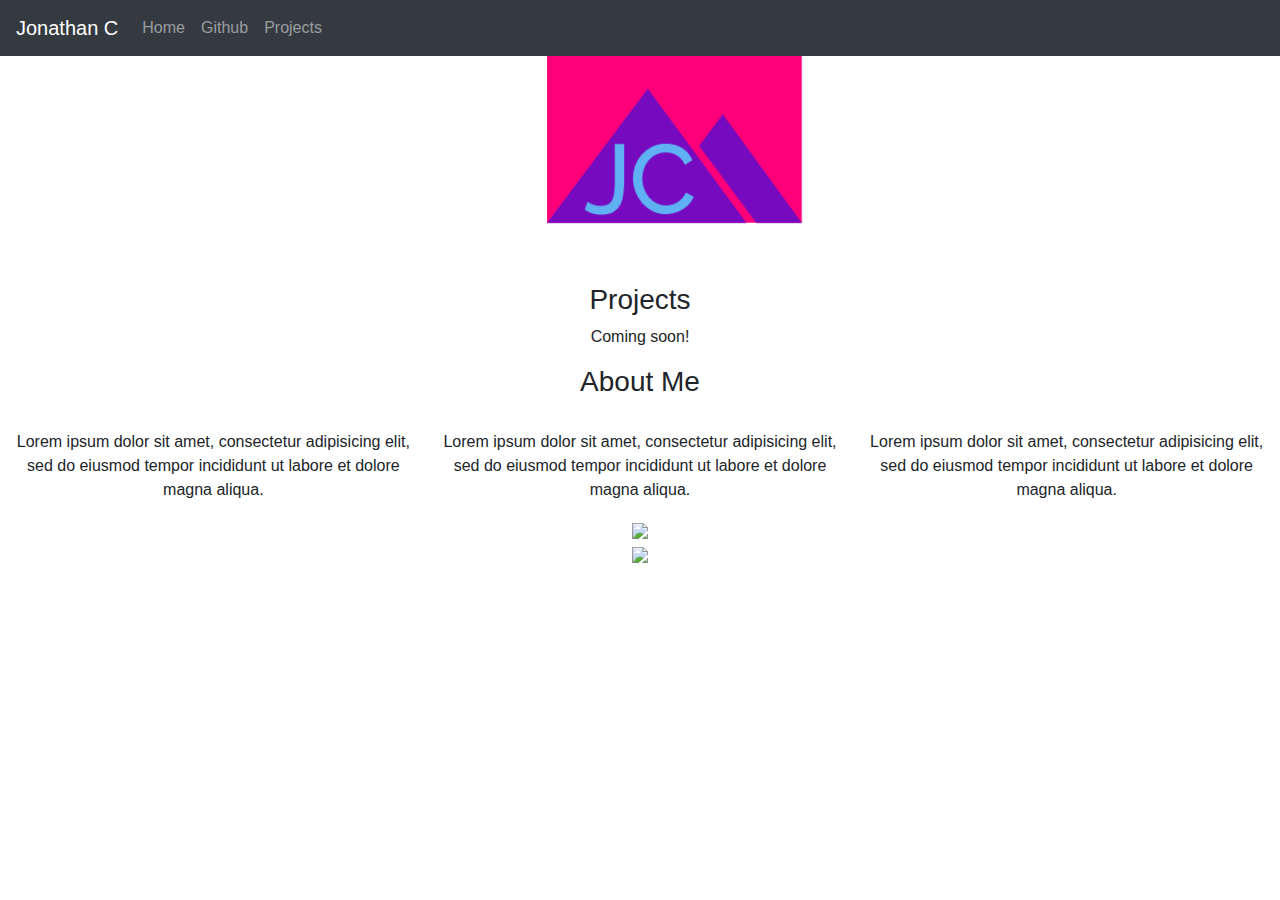
==== index.html @ 239c7ca9 "Update index.html" ====
<!DOCTYPE html>
<html lang="en">

<head>
    <title class="owner-name">#</title>
    <meta charset="utf-8">
    <meta name="viewport" content="width=device-width, initial-scale=1">
    <link rel="stylesheet" href="https://stackpath.bootstrapcdn.com/bootstrap/4.3.1/css/bootstrap.min.css">
    <link href="https://fonts.googleapis.com/css?family=Montserrat" rel="stylesheet">
    <link rel="stylesheet" href="style.css" type="text/css">
    <script src="https://code.jquery.com/jquery-3.3.1.slim.min.js"></script>
    <script src="https://cdnjs.cloudflare.com/ajax/libs/popper.js/1.14.7/umd/popper.min.js"></script>
    <script src="https://stackpath.bootstrapcdn.com/bootstrap/4.3.1/js/bootstrap.min.js"></script>

</head>

<body>

    <!-- Navbar -->

    <nav class="navbar navbar-expand-lg navbar-dark bg-dark">
        <a class="navbar-brand owner-name" href="#"></a>
        <button class="navbar-toggler" type="button" data-toggle="collapse" data-target="#navbarSupportedContent" aria-controls="navbarSupportedContent" aria-expanded="false" aria-label="Toggle navigation">
            <span class="navbar-toggler-icon"></span>
        </button>

        <div class="collapse navbar-collapse" id="navbarSupportedContent">
            <ul class="navbar-nav mr-auto">
                <li class="nav-item">
                    <a class="nav-link" href="index.html">Home</a>
                </li>
                <li class="nav-item">
                    <a class="nav-link" href="#" id="github" target="_blank">Github</a>
                </li>
                <li class="nav-item">
                    <a class="nav-link" href="#projects">Projects</a>
                </li>
            </ul>
        </div>
    </nav>

    <!-- First Container -->
    <div class="container-fluid bg-1 text-center">
        <!--<h1 class="margin">Name</h1>-->
        <img src="img/LogoMakr_95ACj1.png" class="img-fluid" alt="Logo" id="logo">
    </div>

    <!-- Second Container -->
    <div class="container-fluid bg-2 text-center" id="projects">
        <h3 class="margin">Projects</h3>
        <p>Coming soon!</p>
        <div class="container">
            <div class="row">

                <!--
                <div class="col-sm-4">
                    <div class="card">
                        <div class="card-body">
                            <h5 class="card-title">Project Name</h5>
                            <h6 class="card-subtitle mb-2 text-muted">10th Grade</h6>
                            <p class="card-text">A brief explanation of the project.</p>
                            <a href="#" class="card-link">More</a>
                        </div>
                    </div>
                </div>
                -->

            </div>
        </div>
        </a>
    </div>

    <!-- Third Container (Grid) -->
    <div class="container-fluid bg-3 text-center">
        <h3 class="margin">About Me</h3><br>
        <div class="row">
            <div class="col-sm-4">
                <p>Lorem ipsum dolor sit amet, consectetur adipisicing elit, sed do eiusmod tempor incididunt ut labore et dolore magna aliqua.</p>
            </div>
            <div class="col-sm-4">
                <p>Lorem ipsum dolor sit amet, consectetur adipisicing elit, sed do eiusmod tempor incididunt ut labore et dolore magna aliqua.</p>
            </div>
            <div class="col-sm-4">
                <p>Lorem ipsum dolor sit amet, consectetur adipisicing elit, sed do eiusmod tempor incididunt ut labore et dolore magna aliqua.</p>
            </div>
        </div>
    </div>

    <!-- Footer -->
    <footer class="container-fluid bg-4 text-center">
        <a href="#" target="_blank" id="fork"><img src="img/fork.png"></a><br>
        <a href="https://hstatsep.github.io" target="_blank"><img src="https://hstatsep.github.io/img/hstatsep-logo-small.png" id="sep"></a>
    </footer>


    <script src="script.js"></script>
</body>

</html>
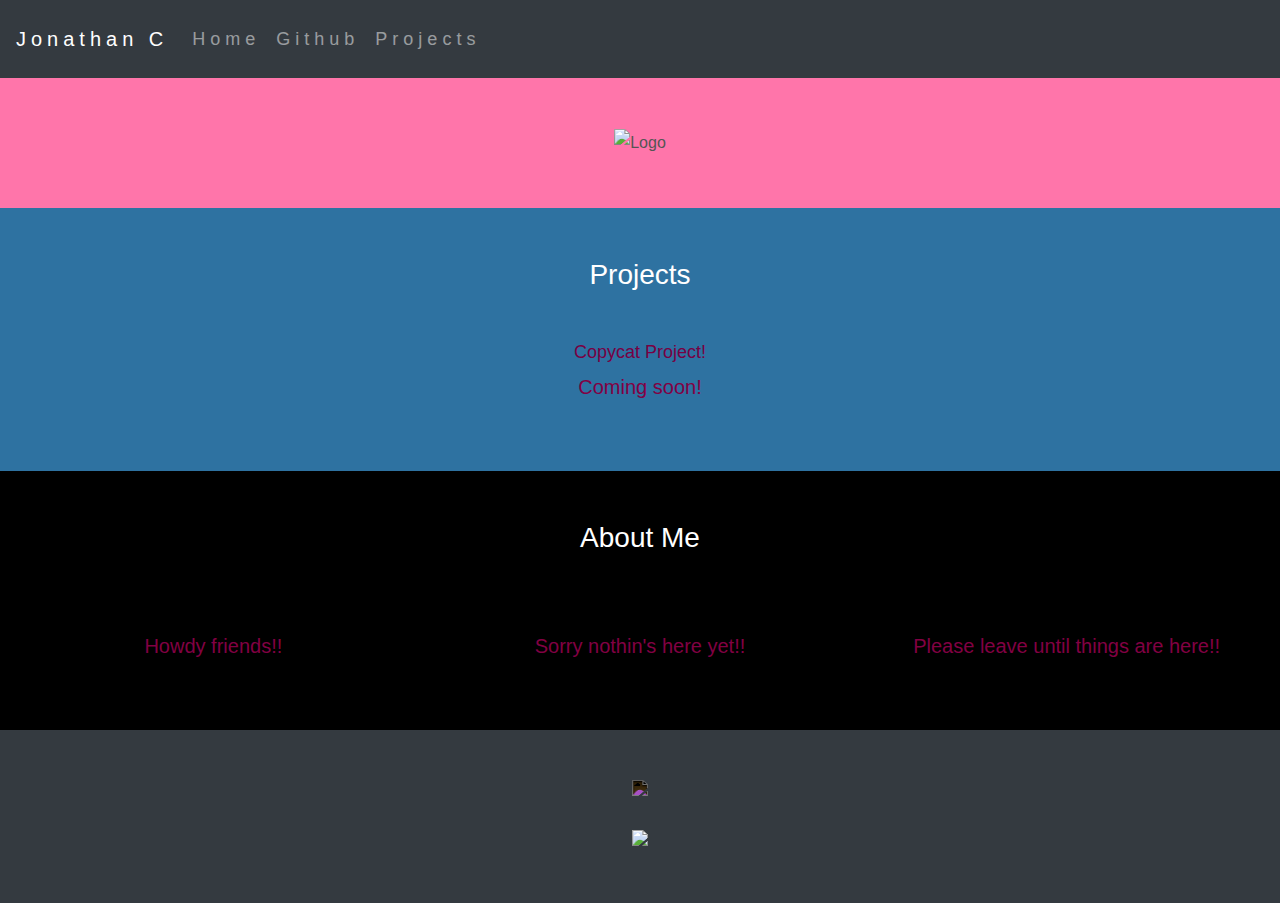
==== commit 2b30203c: "added-copycat-portfolio-page" ====
--- a/index.html
+++ b/index.html
@@ -42,12 +42,13 @@
     <!-- First Container -->
     <div class="container-fluid bg-1 text-center">
         <!--<h1 class="margin">Name</h1>-->
-        <img src="img/LogoMakr_95ACj1.png" class="img-fluid" alt="Logo" id="logo">
+        <img src="img/LogoMakr.png" class="img-fluid" alt="Logo" id="logo">
     </div>
 
     <!-- Second Container -->
     <div class="container-fluid bg-2 text-center" id="projects">
         <h3 class="margin">Projects</h3>
+        <a href="https://ea710fb35b564fe7a416b3ba1c416ecb.vfs.cloud9.us-west-2.amazonaws.com/_static/jonathanc6522.github.io/projects/copycat-project.html">Copycat Project!</a><br>
         <p>Coming soon!</p>
         <div class="container">
             <div class="row">
@@ -75,13 +76,13 @@
         <h3 class="margin">About Me</h3><br>
         <div class="row">
             <div class="col-sm-4">
-                <p>Lorem ipsum dolor sit amet, consectetur adipisicing elit, sed do eiusmod tempor incididunt ut labore et dolore magna aliqua.</p>
+                <p>Howdy friends!!</p>
             </div>
             <div class="col-sm-4">
-                <p>Lorem ipsum dolor sit amet, consectetur adipisicing elit, sed do eiusmod tempor incididunt ut labore et dolore magna aliqua.</p>
+                <p>Sorry nothin's here yet!!</p>
             </div>
             <div class="col-sm-4">
-                <p>Lorem ipsum dolor sit amet, consectetur adipisicing elit, sed do eiusmod tempor incididunt ut labore et dolore magna aliqua.</p>
+                <p>Please leave until things are here!!</p>
             </div>
         </div>
     </div>
--- a/style.css
+++ b/style.css
@@ -0,0 +1,90 @@
+html, body {
+    height: 100%;
+}
+
+body {
+    font: 20px ;
+    line-height: 1.8;
+    color: #f5f6f7;
+    font-family:'Chakra Petch', sans-serif;
+}
+
+h1 {
+    color: #07c7d9;
+}
+
+p {
+    font-size: 20px;
+    color:#820043;
+}
+
+a {
+    color: #770043;
+    font-size:18px;
+}
+
+#logo, .project-img {
+    max-height: 300px;
+}
+
+#fork img{
+    height: 25px;
+    margin-bottom: 25px;
+    filter: invert(1);
+}
+
+#sep {
+    height: 75px;
+}
+
+.margin {
+    margin-bottom: 45px;
+}
+
+.bg-1 {
+    background-color: #ff75aa; /* White */
+    color: #555555;
+}
+
+.bg-2 {
+    background-color: #2e72a1; /* Blue */
+    color: #ffffff;
+}
+
+.card {
+    color: black;
+    text-align: left;
+}
+
+.card-title {
+    font-weight: 700;
+}
+
+.bg-3 {
+    background-color: #000000; /* Black */
+    color: #ffffff;
+}
+
+.bg-4 {
+    background-color: #343a40; /* Dark Gray */
+    color: #fff;
+}
+
+.container-fluid {
+    padding-top: 50px;
+    padding-bottom: 50px;
+}
+
+.navbar {
+    padding-top: 15px;
+    padding-bottom: 15px;
+    border: 0;
+    border-radius: 0;
+    margin-bottom: 0;
+    font-size: 12px;
+    letter-spacing: 5px;
+}
+
+.navbar-nav li a:hover {
+    color: #2e72a1 !important;
+}